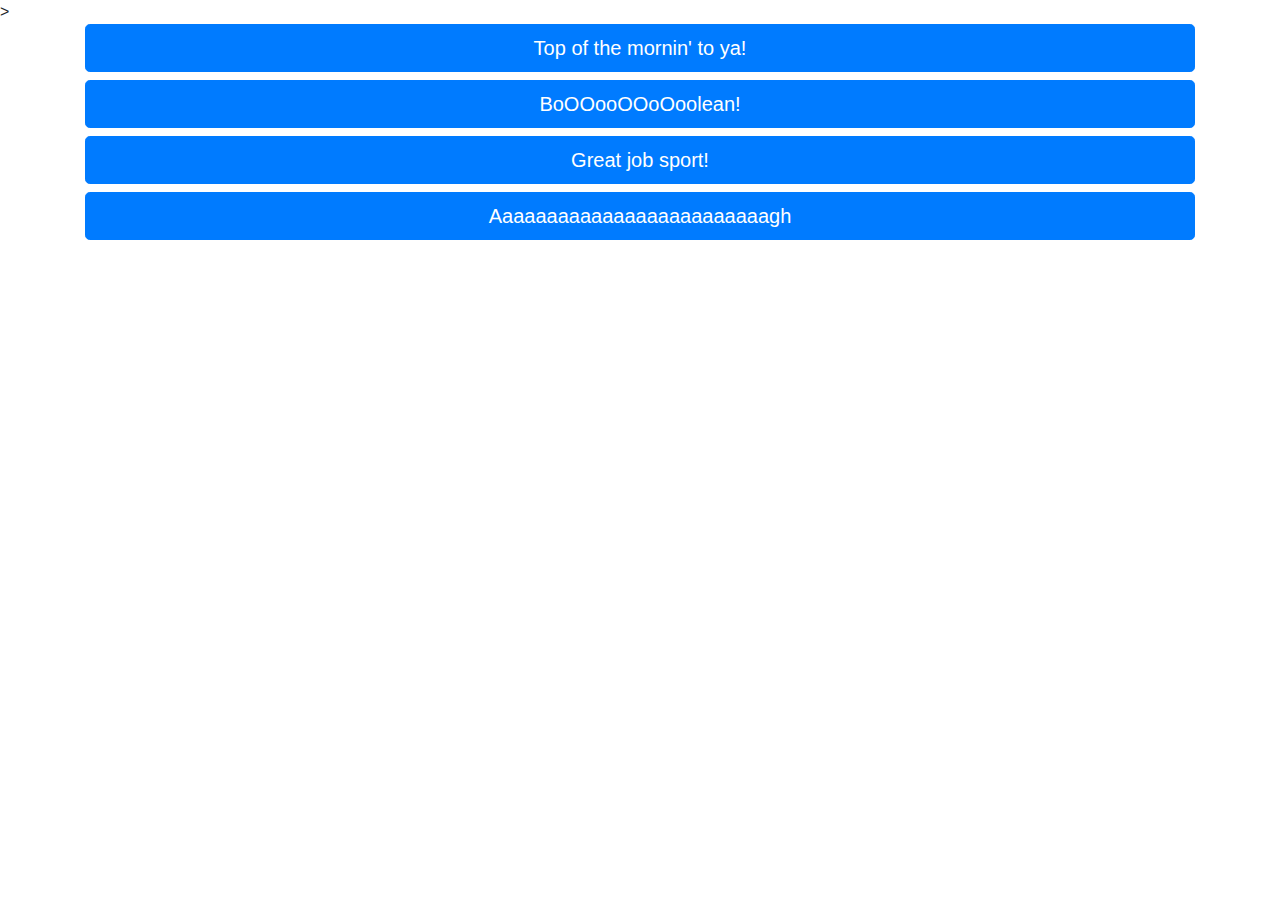
==== questions.html @ 9f5a62b7 "added scoretable, question changing functionality, and a question correctness check. all working. mo" ====
<!DOCTYPE html>
<html lang="en">

<head
>
    <meta charset="UTF-8">
    <meta name="viewport" content="width=device-width, initial-scale=1.0">
    <meta http-equiv="X-UA-Compatible" content="ie=edge">

    <meta name="viewport" content="width=device-width, initial-scale=1, shrink-to-fit=no">

    <link rel="stylesheet" href="https://stackpath.bootstrapcdn.com/bootstrap/4.4.1/css/bootstrap.min.css" integrity="sha384-Vkoo8x4CGsO3+Hhxv8T/Q5PaXtkKtu6ug5TOeNV6gBiFeWPGFN9MuhOf23Q9Ifjh" crossorigin="anonymous">

    <style href="./assets/css/style.css"></style>

    <title>Ole' Quiz</title>>

</head>

<body>

    <div class="container">

        <button id="ans1" type="button" class="btn btn-primary btn-lg btn-block">1</button>

        <button id="ans2" type="button" class="btn btn-primary btn-lg btn-block">2</button>

        <button id="ans3" type="button" class="btn btn-primary btn-lg btn-block">3</button>

        <button id="ans4" type="button" class="btn btn-primary btn-lg btn-block">4</button>

    </div>


    <script src="https://code.jquery.com/jquery-3.4.1.slim.min.js" integrity="sha384-J6qa4849blE2+poT4WnyKhv5vZF5SrPo0iEjwBvKU7imGFAV0wwj1yYfoRSJoZ+n" crossorigin="anonymous"></script>
    <script src="https://cdn.jsdelivr.net/npm/popper.js@1.16.0/dist/umd/popper.min.js" integrity="sha384-Q6E9RHvbIyZFJoft+2mJbHaEWldlvI9IOYy5n3zV9zzTtmI3UksdQRVvoxMfooAo" crossorigin="anonymous"></script>
    <script src="https://stackpath.bootstrapcdn.com/bootstrap/4.4.1/js/bootstrap.min.js" integrity="sha384-wfSDF2E50Y2D1uUdj0O3uMBJnjuUD4Ih7YwaYd1iqfktj0Uod8GCExl3Og8ifwB6" crossorigin="anonymous"></script>

    <script src="./assets/javascript/javascript2.js"></script>
</body>
</html>
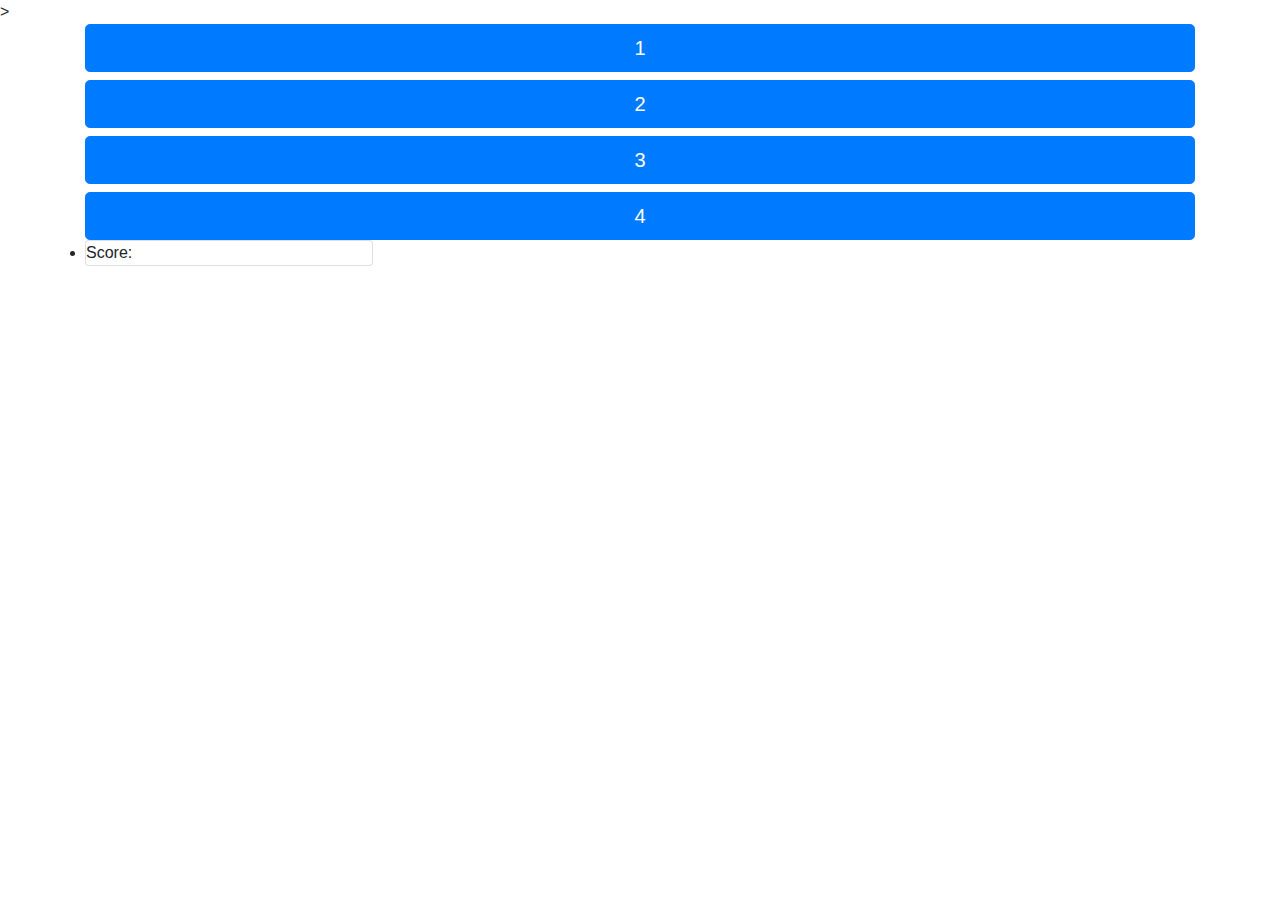
==== commit 71d0db3a: "Now using updated javascript 2 rather than javascript 1 for questions.html" ====
--- a/questions.html
+++ b/questions.html
@@ -29,8 +29,13 @@
 
         <button id="ans4" type="button" class="btn btn-primary btn-lg btn-block">4</button>
 
-    </div>
 
+        <div class="card" style="width: 18rem;">
+            <ul">
+                <li id="score">Score: </li>
+            </ul>
+        </div>
+    <div>
 
     <script src="https://code.jquery.com/jquery-3.4.1.slim.min.js" integrity="sha384-J6qa4849blE2+poT4WnyKhv5vZF5SrPo0iEjwBvKU7imGFAV0wwj1yYfoRSJoZ+n" crossorigin="anonymous"></script>
     <script src="https://cdn.jsdelivr.net/npm/popper.js@1.16.0/dist/umd/popper.min.js" integrity="sha384-Q6E9RHvbIyZFJoft+2mJbHaEWldlvI9IOYy5n3zV9zzTtmI3UksdQRVvoxMfooAo" crossorigin="anonymous"></script>
